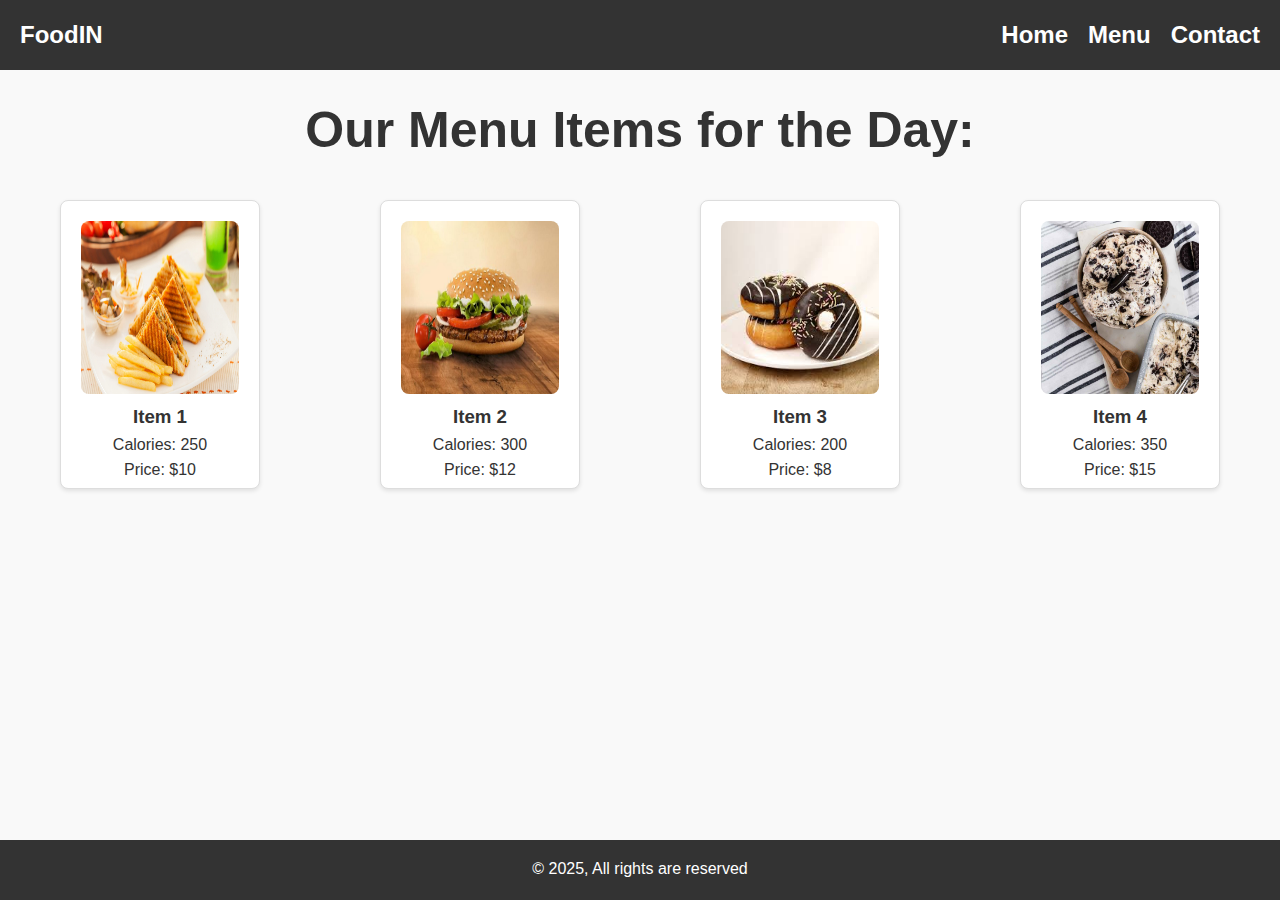
==== Restaurant_site/menu.html @ e02b301b "Restaurant Site: CSS Activity" ====
<!DOCTYPE html>
<html lang="en">
<head>
    <meta charset="UTF-8">
    <meta name="viewport" content="width=device-width, initial-scale=1.0">
    <title>FoodIndex</title>
    <link rel="icon" type="image/x-icon" href="images/favicon.png"/>
    <link rel="stylesheet" href="styles.css"/>
</head>
<body>
    <header>
        <nav>
            <div class="nav__logo"><a href="#">FoodIN</a></div>
            <ul class="nav-menu">
                <li><a href="index.html">Home</a></li>
                <li><a href="menu.html">Menu</a></li>
                <li><a href="contact.html">Contact</a></li>
            </ul>
        </nav>
    </header>
    <main>
        <section class="menu-hero">
            <h2> Our Menu Items for the Day: </h2>
            <div class="food-gallery">
                <div class="food-item">
                    <img src="images/item-1.jpg" alt="item-1"/>
                    <h3>Item 1</h3>
                    <p>Calories: 250</p>
                    <p>Price: $10</p>
                </div>
                <div class="food-item">
                    <img src="images/item-2.jpg" alt="item-2"/>
                    <h3>Item 2</h3>
                    <p>Calories: 300</p>
                    <p>Price: $12</p>
                </div>
                <div class="food-item">
                    <img src="images/item-3.jpg" alt="item-3"/>
                    <h3>Item 3</h3>
                    <p>Calories: 200</p>
                    <p>Price: $8</p>
                </div>
                <div class="food-item">
                    <img src="images/item-4.jpg" alt="item-4"/>
                    <h3>Item 4</h3>
                    <p>Calories: 350</p>
                    <p>Price: $15</p>
                </div>
            </div>
        </section>
    </main>
    <footer><p>&copy; 2025, All rights are reserved</p></footer>
</body>
</html>
---- Restaurant_site/styles.css ----
* {
    box-sizing: border-box;
    margin: 0;
    padding: 0;
}

body{
    margin: 0;
    font-family: Arial, sans-serif;
    line-height: 1.6;
    color: #333;
    background-color: #f9f9f9;
}

header {
    background-color: #333;
    color: #fff;
    padding: 1em 0;
    text-align: center;
}

nav {
    display: flex; 
    justify-content: space-between; 
    align-items: center; 
    background-color: #333; 
    font-size: 1.5rem; 
    font-weight: bold;
    padding: 0 20px; 
}

.nav__logo {
    padding: 0; 
}

.nav__logo a {
    color: #fff; 
    font-size: 1.5rem; 
    font-weight: bold; 
    text-decoration: none; 
}

.nav__logo a:hover {
    text-decoration: underline; 
}

nav ul {
    list-style: none; 
    margin: 0;
    padding: 0; 
    display: flex; 
    justify-content: right; 
}

nav li {
    margin-right: 20px; 
}

nav li:last-child {
    margin-right: 0; 
}

nav a {
    color: #fff; 
    text-decoration: none; 
    font-weight: bold; 
}

nav a:hover {
    text-decoration: underline; 
}

footer {
    position: absolute;
    bottom: 0;
    width: 100%;
    height: 60px; 
    background-color: #333;
    color: #fff;
    padding: 1em;
    text-align: center;
}
main{
    background-color: #f9f9f9;
}

.hero {
    position: relative; 
    justify-content: center; 
    align-items: center; 
    height: 600px; 
    width: auto;
    text-align: center;
    font-size: 50px;
    color: #ffffff; 
    padding: 180px; 
    background: linear-gradient(rgba(233, 233, 233, 0.19), rgba(233, 233, 233, 0.19)), 
                url(images/bg.jpg); 
    background-size: cover; 
}

.food-gallery {
    display: flex;
    flex-wrap: wrap;
    justify-content: space-around;
    margin: 20px 0;
}

.food-item {
    background-color: #fff;
    border: 1px solid #ddd;
    border-radius: 8px;
    box-shadow: 0 2px 4px rgba(0, 0, 0, 0.1);
    margin: 10px;
    padding: 20px;
    text-align: center;
    width: 200px;
}

.food-item img {
    border-radius: 8px;
    max-width: 100%;
    height: 70%;
}

.contact-form {
    background-color: #fff;
    border: 1px solid #ddd;
    border-radius: 8px;
    box-shadow: 0 2px 4px rgba(0, 0, 0, 0.1);
    margin: 20px auto;
    padding: 20px;
    width: 300px;
}

.contact-form h2 {
    margin-bottom: 20px;
    text-align: center;
}

.contact-form label {
    display: block;
    margin-bottom: 5px;
}

.contact-form input,
.contact-form textarea {
    border: 1px solid #ddd;
    border-radius: 4px;
    margin-bottom: 10px;
    padding: 10px;
    width: 100%;
}

.contact-form button {
    background-color: #333;
    border: none;
    border-radius: 4px;
    color: #fff;
    cursor: pointer;
    padding: 10px;
    width: 100%;
}

.contact-form button:hover {
    background-color: #555;
}

.menu-hero h2 {
    font-size: 50px;
    text-align: center;
    margin: 20px 0; 
}
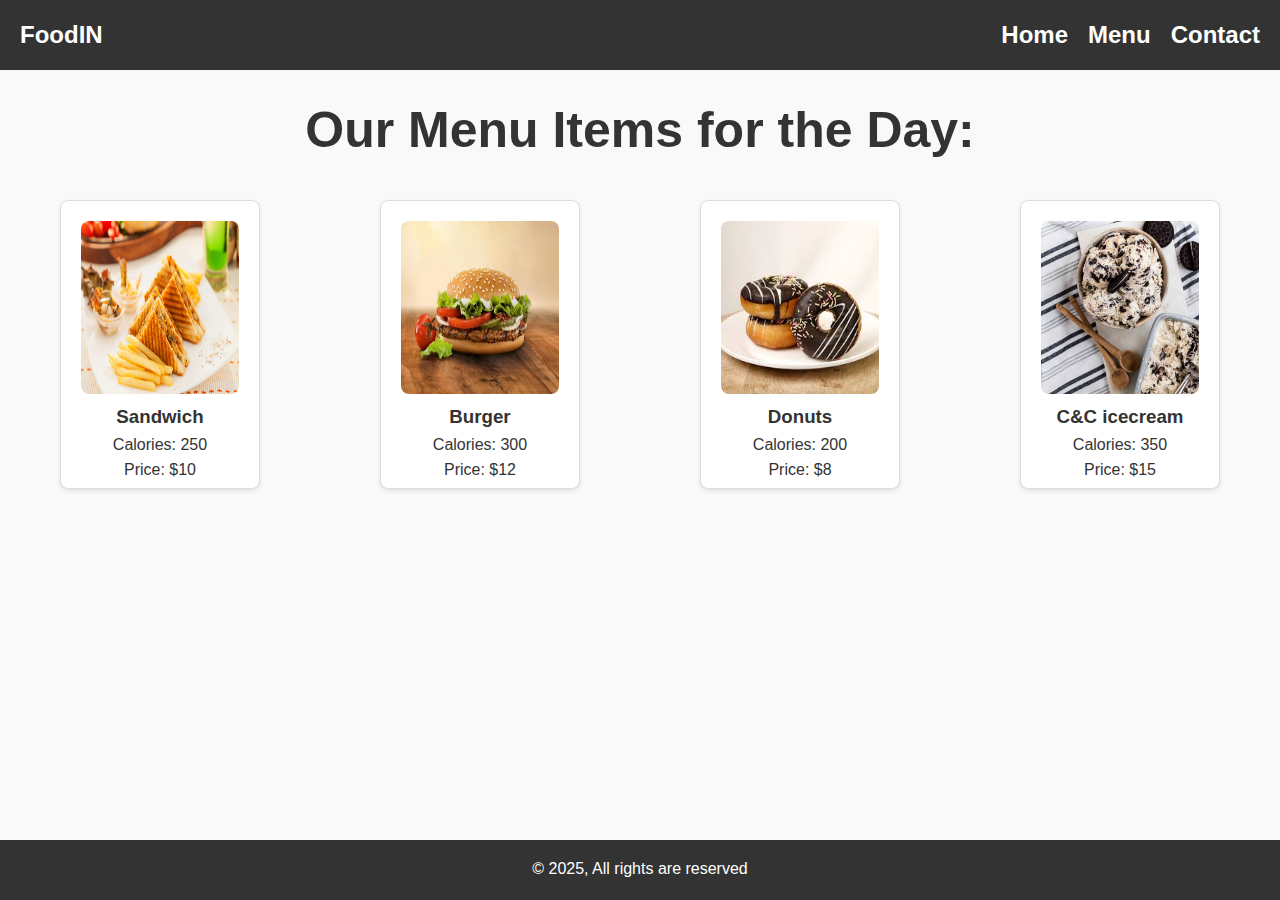
==== commit b9e76ce5: "Restaurant Site: CSS Activity" ====
--- a/Restaurant_site/menu.html
+++ b/Restaurant_site/menu.html
@@ -24,25 +24,25 @@
             <div class="food-gallery">
                 <div class="food-item">
                     <img src="images/item-1.jpg" alt="item-1"/>
-                    <h3>Item 1</h3>
+                    <h3>Sandwich</h3>
                     <p>Calories: 250</p>
                     <p>Price: $10</p>
                 </div>
                 <div class="food-item">
                     <img src="images/item-2.jpg" alt="item-2"/>
-                    <h3>Item 2</h3>
+                    <h3>Burger</h3>
                     <p>Calories: 300</p>
                     <p>Price: $12</p>
                 </div>
                 <div class="food-item">
                     <img src="images/item-3.jpg" alt="item-3"/>
-                    <h3>Item 3</h3>
+                    <h3>Donuts</h3>
                     <p>Calories: 200</p>
                     <p>Price: $8</p>
                 </div>
                 <div class="food-item">
                     <img src="images/item-4.jpg" alt="item-4"/>
-                    <h3>Item 4</h3>
+                    <h3>C&C icecream</h3>
                     <p>Calories: 350</p>
                     <p>Price: $15</p>
                 </div>
@@ -51,4 +51,4 @@
     </main>
     <footer><p>&copy; 2025, All rights are reserved</p></footer>
 </body>
-</html>+</html>
